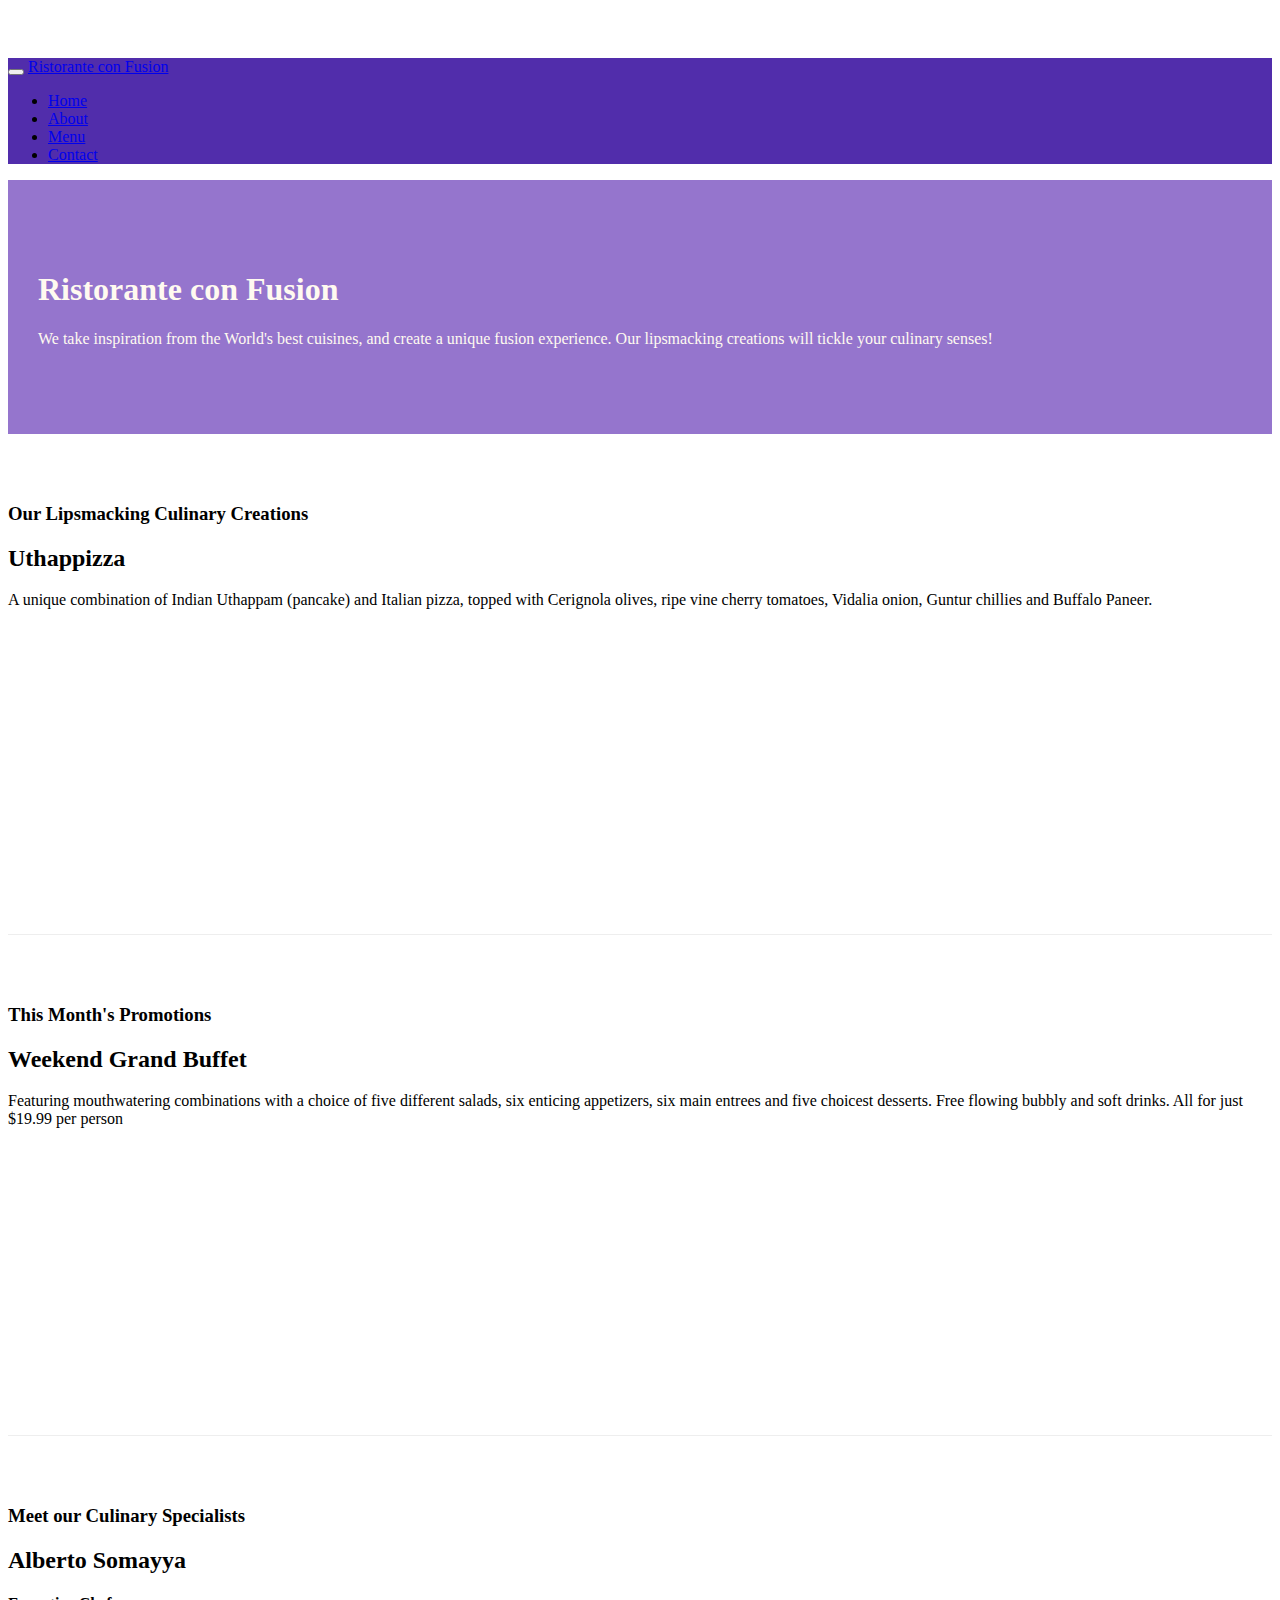
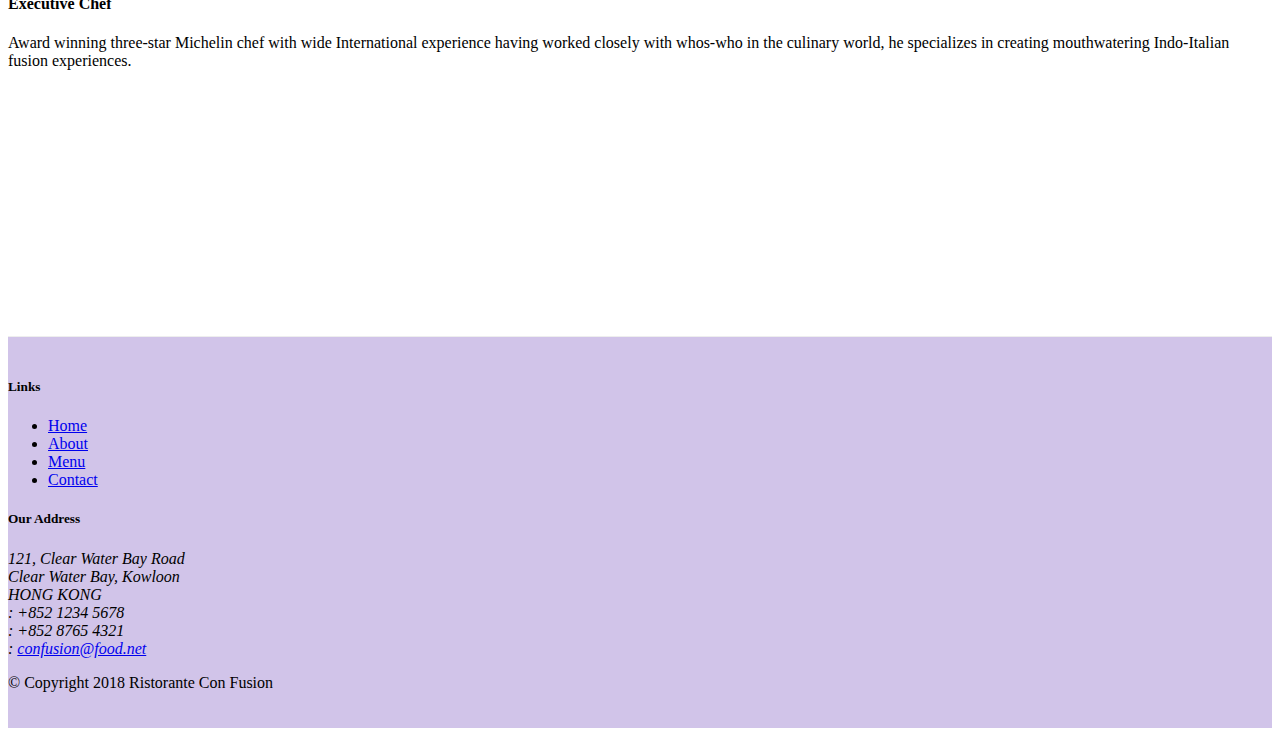
==== index.html @ 3b1d85f2 "Icon Fonts" ====
<!DOCTYPE html>
<html lang="en">

<head>
    <!-- Required meta tags always come first -->
    <meta charset="utf-8">
    <meta name="viewport" content="width=device-width, initial-scale=1, shrink-to-fit=no">
    <meta http-equiv="x-ua-compatible" content="ie=edge">

    <!-- Bootstrap CSS -->
    <link rel="stylesheet" href="node_modules/bootstrap/dist/css/bootstrap.min.css">
    <link rel="stylesheet" href="node_modules/font-awesome/css/font-awesome.min.css">
    <link rel="stylesheet" href="node_modules/bootstrap-social/bootstrap-social.css">
    <link rel="stylesheet" href="css/styles.css">
    <title>Ristorante Con Fusion</title>
</head>

<body>
    <nav class="navbar navbar-dark navbar-expand-sm fixed-top">
        <div class="container">

            <button class="navbar-toggler" type="button" data-toggle="collapse" data-target="#Navbar">
                <span class="navbar-toggler-icon"></span>
            </button>

             <a href="#" class="navbar-brand mr-auto">Ristorante con Fusion</a>
             <div id="Navbar" class="collapse navbar-collapse">
                <ul class="navbar-nav mr-auto">
                    <li class="nav-item active"><a href="#" class="nav-link"><span class="fa fa-home fa-lg"></span> Home</a></li>
                    <li class="nav-item"><a href="./aboutus.html" class="nav-link"><span class="fa fa-info fa-lg"></span> About</a></li>
                    <li class="nav-item"><a href="#" class="nav-link"><span class="fa fa-list fa-lg"></span> Menu</a></li>
                    <li class="nav-item"><a href="#" class="nav-link"><span class="fa fa-address-card fa-lg"></span> Contact</a></li>
                </ul>
             </div>   
             
        </div>
    </nav>
    <header class="jumbotron">
        <div class="container">
            <div class="row row-header">
                <div class="col-12 col-sm-6">
                    <h1>Ristorante con Fusion</h1>
                    <p>We take inspiration from the World's best cuisines, and create a unique fusion experience. Our lipsmacking creations will tickle your culinary senses!</p>
                </div>
                <div class="col-12 col-sm-6">
                </div>
            </div>
        </div>
    </header>

    <div class="container">
        <div class="row row-content align-items-center">
            <div class="col-12 col-sm-4 order-sm-last col-md-3">
                <h3>Our Lipsmacking Culinary Creations</h3>
            </div>
            <div class="col col-sm order-sm-first col-md">
                <h2>Uthappizza</h2>
                <p>A unique combination of Indian Uthappam (pancake) and Italian pizza, topped with Cerignola olives, ripe vine cherry tomatoes, Vidalia onion, Guntur chillies and Buffalo Paneer.</p>
            </div>
        </div>


        <div class="row row-content align-items-center">
            <div class="col-12 col-sm-4 col-md-3">
                <h3>This Month's Promotions</h3>
            </div>
            <div class="col col-sm col-md">
                <h2>Weekend Grand Buffet</h2>
                <p>Featuring mouthwatering combinations with a choice of five different salads, six enticing appetizers, six main entrees and five choicest desserts. Free flowing bubbly and soft drinks. All for just $19.99 per person </p>
            </div>
        </div>

        <div class="row row-content align-items-center">
            <div class="col-12 col-sm-4 order-sm-last col-md-3">
                <h3>Meet our Culinary Specialists</h3>
            </div>
            <div class="col col-sm order-sm-first col-md">
                <h2>Alberto Somayya</h2>
                <h4>Executive Chef</h4>
                <p>Award winning three-star Michelin chef with wide International experience having worked closely with whos-who in the culinary world, he specializes in creating mouthwatering Indo-Italian fusion experiences. </p>
            </div>
        </div>
    </div>

    <footer class="footer">
        <div class="container">
            <div class="row">             
                <div class="col-4 offset-1 col-sm-2">
                    <h5>Links</h5>
                    <ul class="list-unstyled">
                        <li><a href="#">Home</a></li>
                        <li><a href="./aboutus.html">About</a></li>
                        <li><a href="#">Menu</a></li>
                        <li><a href="#">Contact</a></li>
                    </ul>
                </div>
                <div class="col-7 col-sm-5">
                    <h5>Our Address</h5>
                    <address>
		              121, Clear Water Bay Road<br>
		              Clear Water Bay, Kowloon<br>
		              HONG KONG<br>
		              <i class="fa fa-phone fa-lg" aria-hidden="true"></i> : +852 1234 5678<br>
		              <i class="fa fa-fax fa-lg" aria-hidden="true"></i> : +852 8765 4321<br>
		              <i class="fa fa-envelope fa-lg" aria-hidden="true"></i> : <a href="mailto:confusion@food.net">confusion@food.net</a>
		           </address>
                </div>
                <div class="col-12 col-sm-4 align-self-center">
                    <div class="text-center">
                        <a class="btn btn-social-icon btn-google" href="http://google.com/+"><i class="fa fa-google fa-lg" aria-hidden="true"></i></a>
                        <a class="btn btn-social-icon btn-facebook" href="http://www.facebook.com/profile.php?id="><i class="fa fa-facebook fa-lg" aria-hidden="true"></i></a>
                        <a class="btn btn-social-icon btn-linkedin" href="http://www.linkedin.com/in/"><i class="fa fa-linkedin fa-lg" aria-hidden="true"></i></a>
                        <a class="btn btn-social-icon btn-twitter" href="http://twitter.com/"><i class="fa fa-twitter fa-lg" aria-hidden="true"></i></a>
                        <a class="btn btn-social-icon btn-google" href="http://youtube.com/"><i class="fa fa-youtube fa-lg" aria-hidden="true"></i></a>
                        <a class="btn btn-social-icon btn-envelope" href="mailto:"><i class="fa fa-envelope fa-lg" aria-hidden="true"></i></a>
                    </div>
                </div>
           </div>
           <div class="row justify-content-center">             
                <div class="col-auto">
                    <p>© Copyright 2018 Ristorante Con Fusion</p>
                </div>
           </div>
        </div>
    </footer>
 <!-- jQuery first, then Popper.js, then Bootstrap JS. -->
 <script src="node_modules/jquery/dist/jquery.slim.min.js"></script>
 <script src="node_modules/popper.js/dist/umd/popper.min.js"></script>
 <script src="node_modules/bootstrap/dist/js/bootstrap.min.js"></script>
</body>

</html>
---- css/styles.css ----
.row-header{
    margin: 0px auto;
    padding: opx auto;
}

.row-content{
    margin: 0px auto;
    padding: 50px 0px 50px 0px;
    border-bottom:1px ridge;
    min-height: 400px;
}

.footer{
    background-color: #D1C4E9;
    margin: 0px auto;
    padding: 20px 0px 20px 0px;
}

.jumbotron{
    padding: 70px 30px 70px 30px;
    margin: 0px auto;
    background: #9575CD;
    color: floralwhite;
}

.address{
    font-size: 80%;
    margin: 0px;
    color: #0f0f0f;
}

body{
    padding: 50px 0 0 0;
    z-index: 0;
}

.navbar-dark{
    background-color: #512DAB;
}
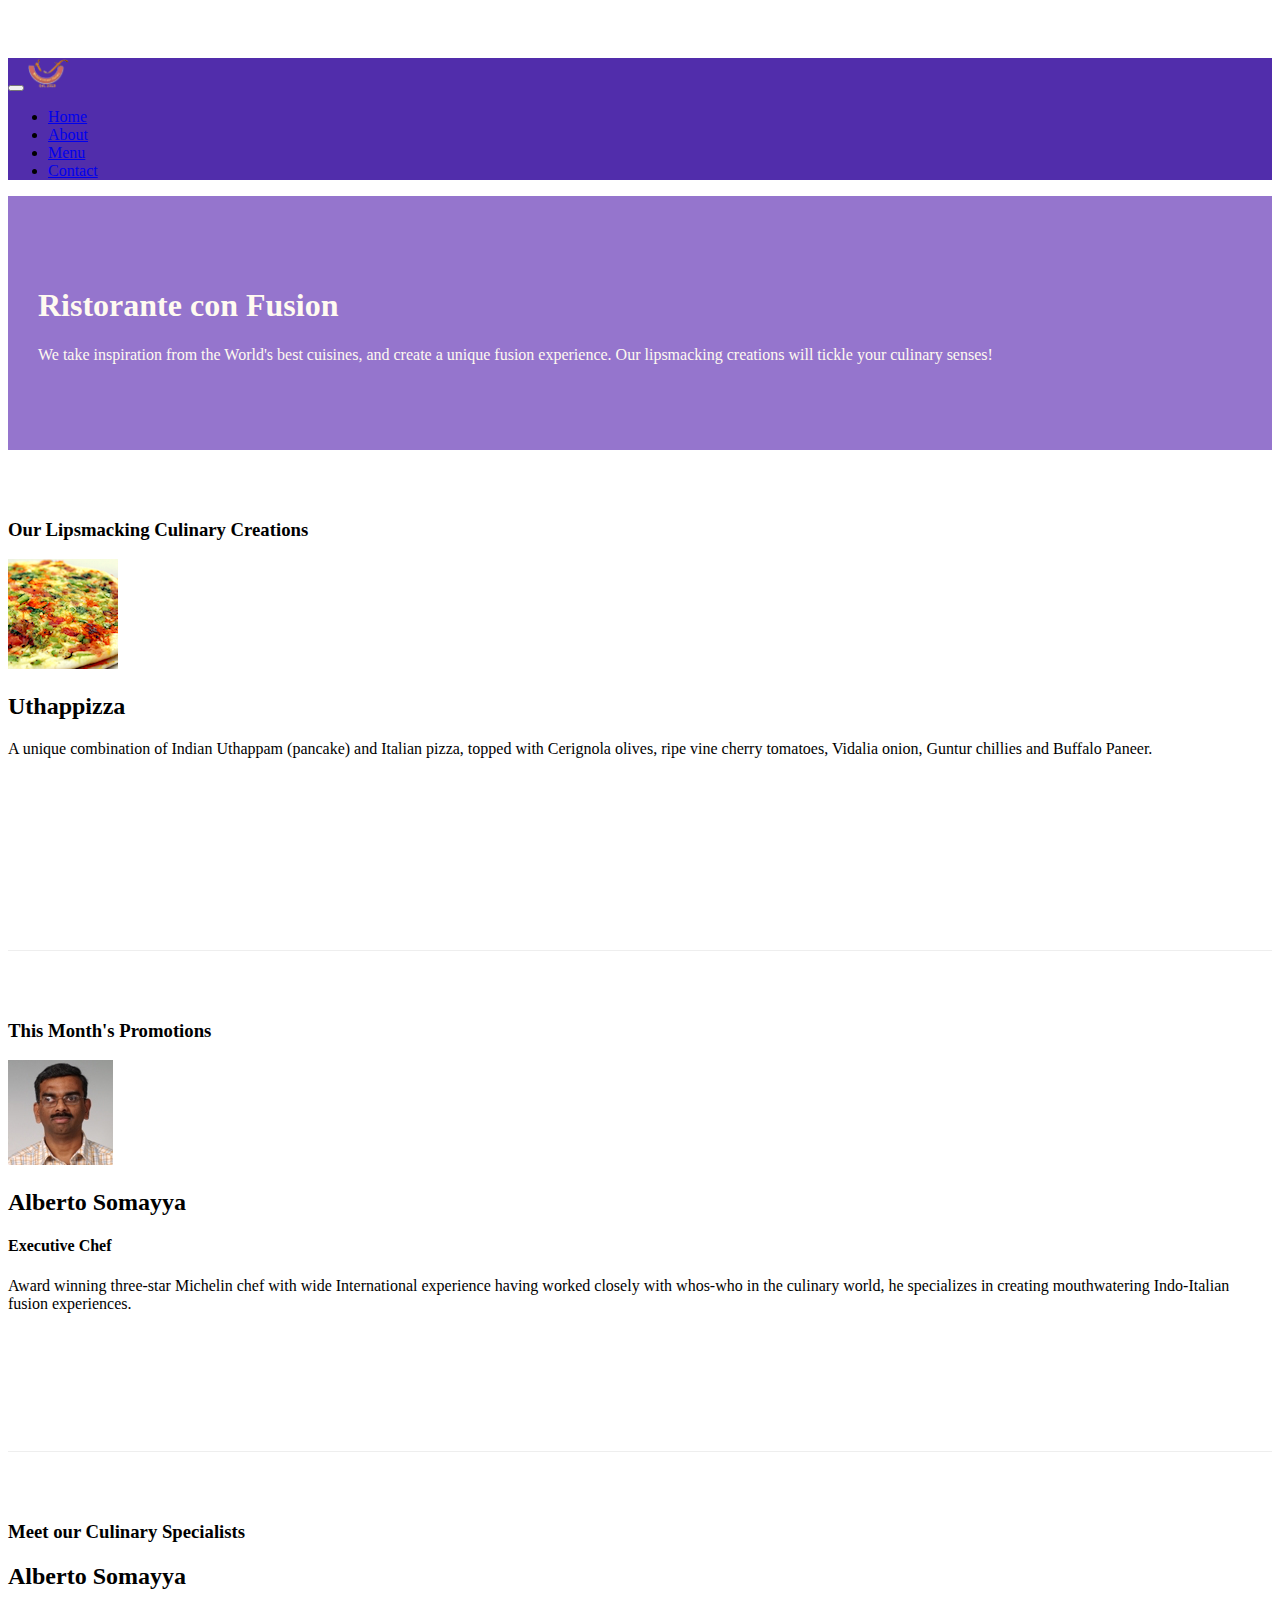
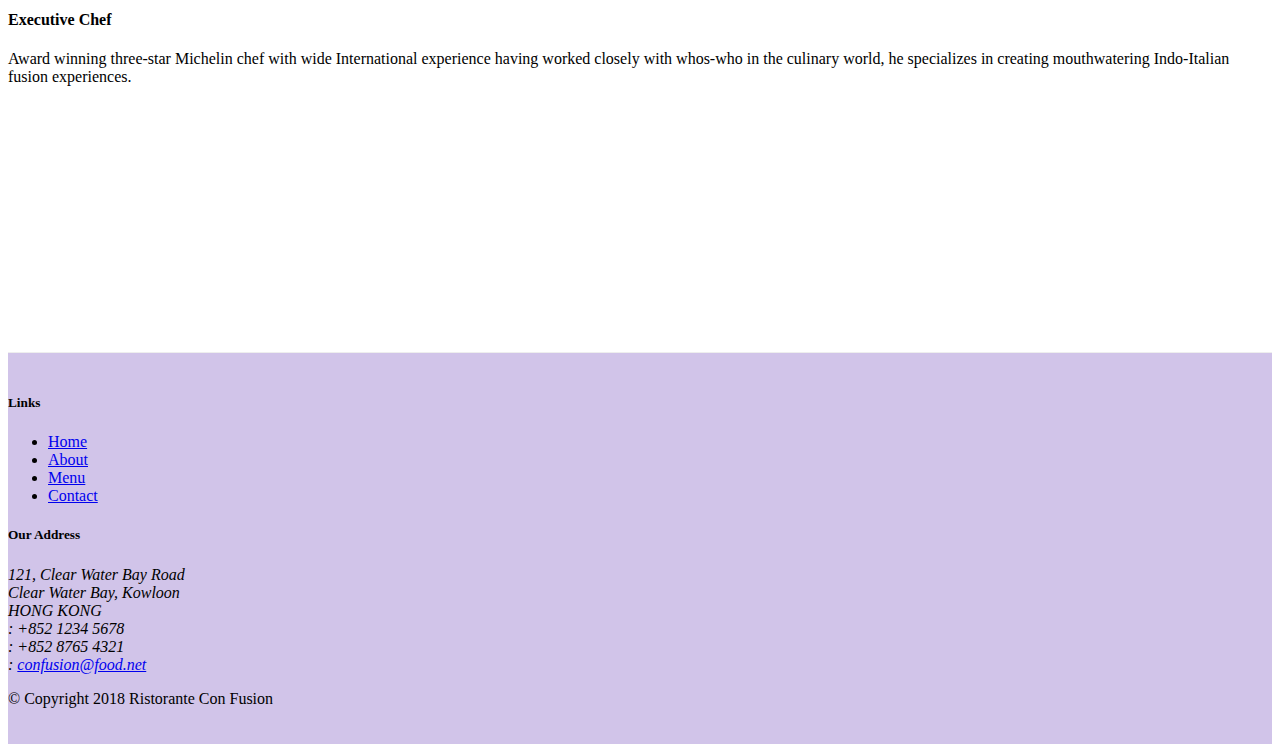
==== commit f0f0af2a: "Images and Media" ====
--- a/index.html
+++ b/index.html
@@ -23,13 +23,13 @@
                 <span class="navbar-toggler-icon"></span>
             </button>
 
-             <a href="#" class="navbar-brand mr-auto">Ristorante con Fusion</a>
+            <a class="navbar-brand mr-auto" href="#"><img src="img/logo.png" height="30" width="41"></a>
              <div id="Navbar" class="collapse navbar-collapse">
                 <ul class="navbar-nav mr-auto">
                     <li class="nav-item active"><a href="#" class="nav-link"><span class="fa fa-home fa-lg"></span> Home</a></li>
                     <li class="nav-item"><a href="./aboutus.html" class="nav-link"><span class="fa fa-info fa-lg"></span> About</a></li>
                     <li class="nav-item"><a href="#" class="nav-link"><span class="fa fa-list fa-lg"></span> Menu</a></li>
-                    <li class="nav-item"><a href="#" class="nav-link"><span class="fa fa-address-card fa-lg"></span> Contact</a></li>
+                    <li class="nav-item"><a href="./contactus.html" class="nav-link"><span class="fa fa-address-card fa-lg"></span> Contact</a></li>
                 </ul>
              </div>   
              
@@ -54,8 +54,17 @@
                 <h3>Our Lipsmacking Culinary Creations</h3>
             </div>
             <div class="col col-sm order-sm-first col-md">
-                <h2>Uthappizza</h2>
-                <p>A unique combination of Indian Uthappam (pancake) and Italian pizza, topped with Cerignola olives, ripe vine cherry tomatoes, Vidalia onion, Guntur chillies and Buffalo Paneer.</p>
+                <div class="media">
+                    <img class="d-flex mr-3 img-thumbnail align-self-center"
+                            src="img/uthappizza.png" alt="Uthappizza">
+                    <div class="media-body">
+                        <h2 class="mt-0">Uthappizza</h2>
+                        <p class="d-none d-sm-block">A unique combination of Indian Uthappam (pancake) and
+                            Italian pizza, topped with Cerignola olives, ripe vine
+                            cherry tomatoes, Vidalia onion, Guntur chillies and
+                            Buffalo Paneer.</p>
+                    </div>
+                </div>
             </div>
         </div>
 
@@ -65,8 +74,19 @@
                 <h3>This Month's Promotions</h3>
             </div>
             <div class="col col-sm col-md">
-                <h2>Weekend Grand Buffet</h2>
-                <p>Featuring mouthwatering combinations with a choice of five different salads, six enticing appetizers, six main entrees and five choicest desserts. Free flowing bubbly and soft drinks. All for just $19.99 per person </p>
+                <div class="media">
+                    <img class="d-flex mr-3 img-thumbnail align-self-center"
+                            src="img/alberto.png" alt="Alberto Somayya">
+                    <div class="media-body">
+                        <h2 class="mt-0">Alberto Somayya</h2>
+                        <h4>Executive Chef</h4>
+                        <p class="d-none d-sm-block">Award winning three-star Michelin chef with wide
+                            International experience having worked closely with
+                            whos-who in the culinary world, he specializes in
+                            creating mouthwatering Indo-Italian fusion experiences.
+                            </p>
+                    </div>
+                </div>
             </div>
         </div>
 
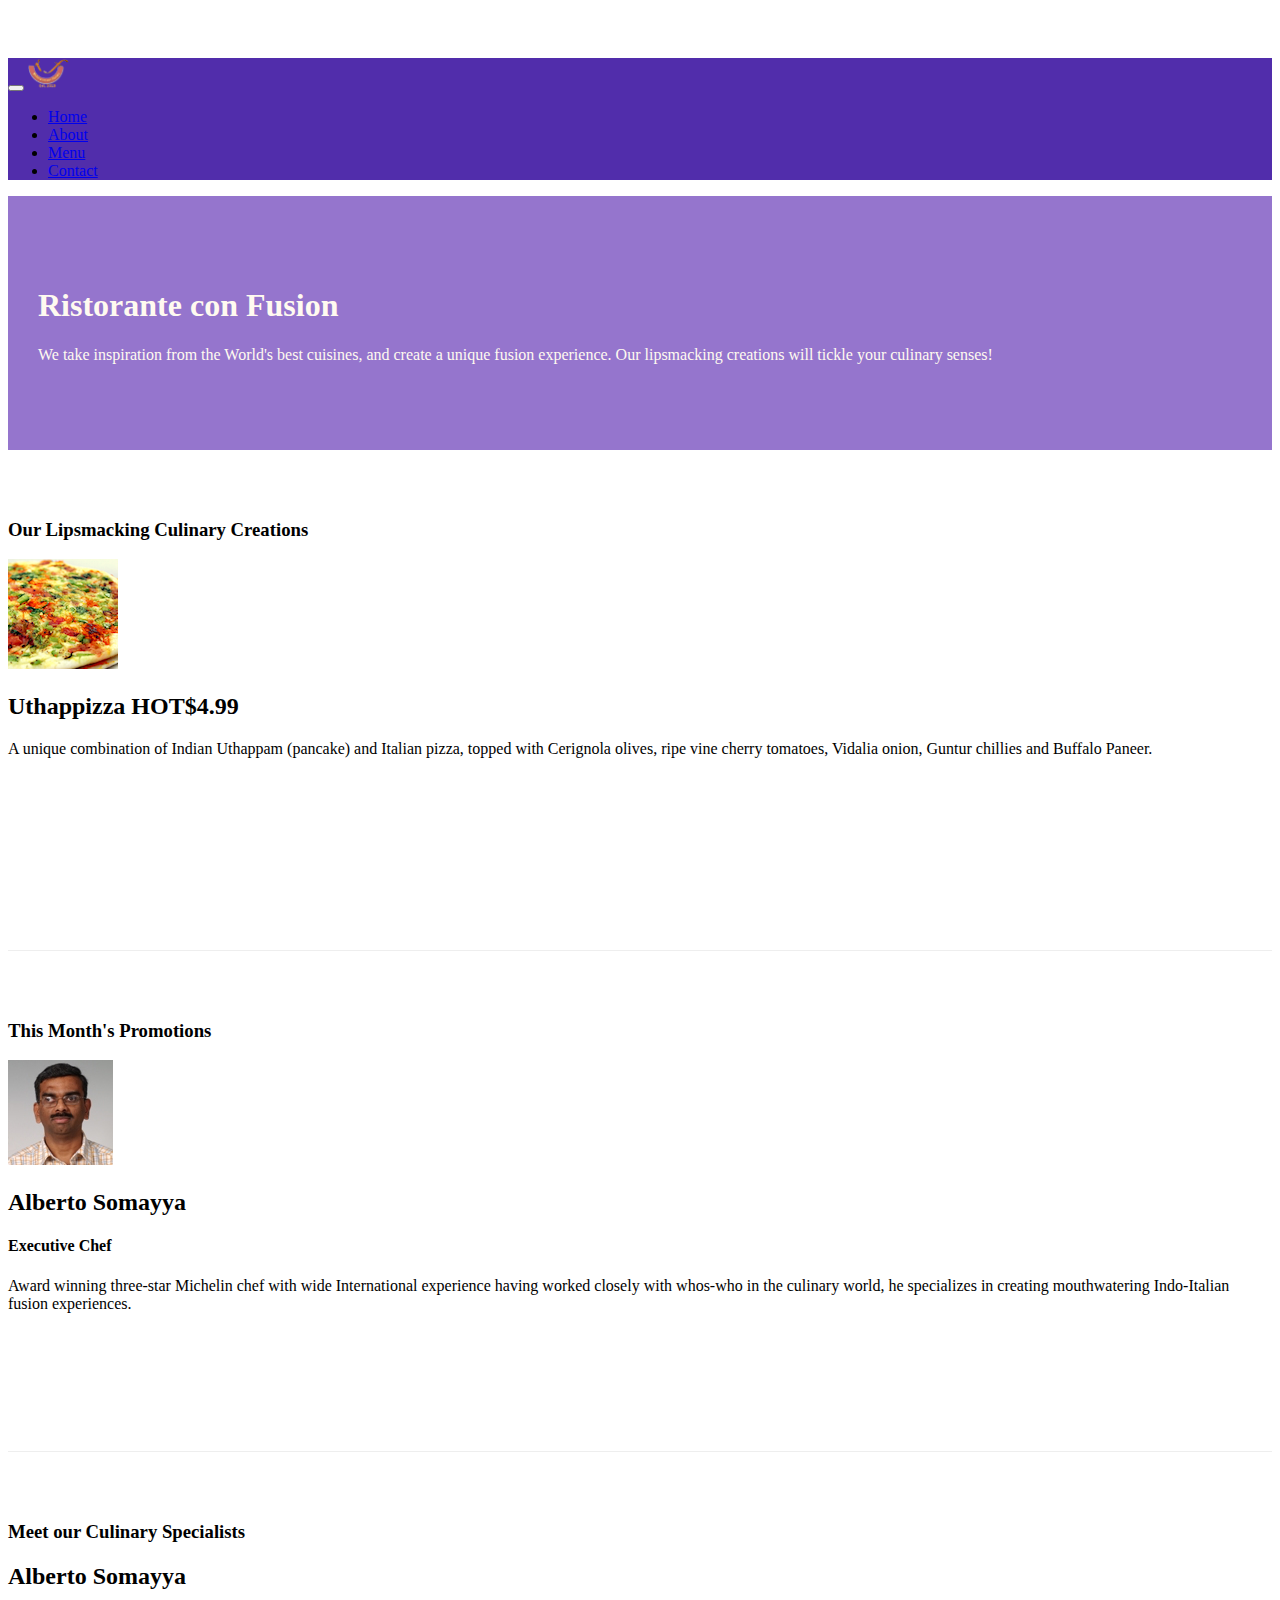
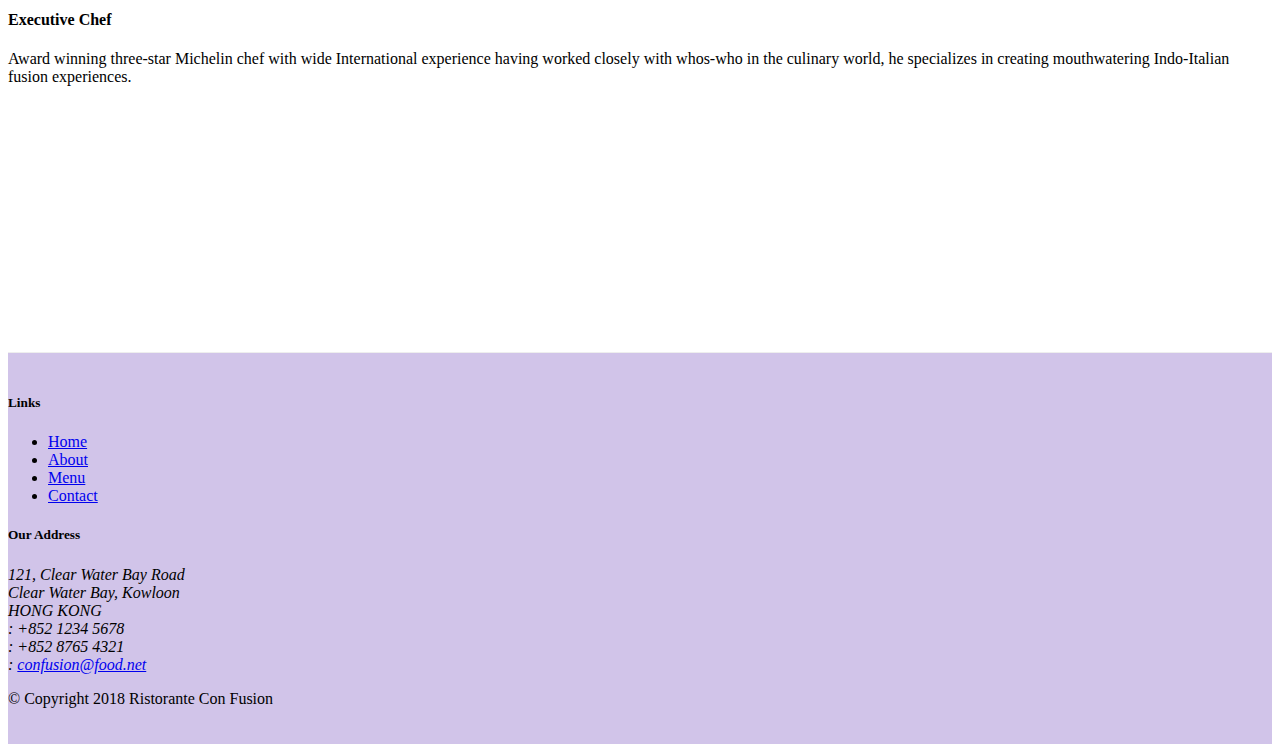
==== commit d2dcefc7: "Alerting Users" ====
--- a/index.html
+++ b/index.html
@@ -58,7 +58,7 @@
                     <img class="d-flex mr-3 img-thumbnail align-self-center"
                             src="img/uthappizza.png" alt="Uthappizza">
                     <div class="media-body">
-                        <h2 class="mt-0">Uthappizza</h2>
+                        <h2 class="mt-0">Uthappizza <span class="badge badge-danger">HOT</span><span class="badge badge-pill badge-secondary">$4.99</span></h2>
                         <p class="d-none d-sm-block">A unique combination of Indian Uthappam (pancake) and
                             Italian pizza, topped with Cerignola olives, ripe vine
                             cherry tomatoes, Vidalia onion, Guntur chillies and
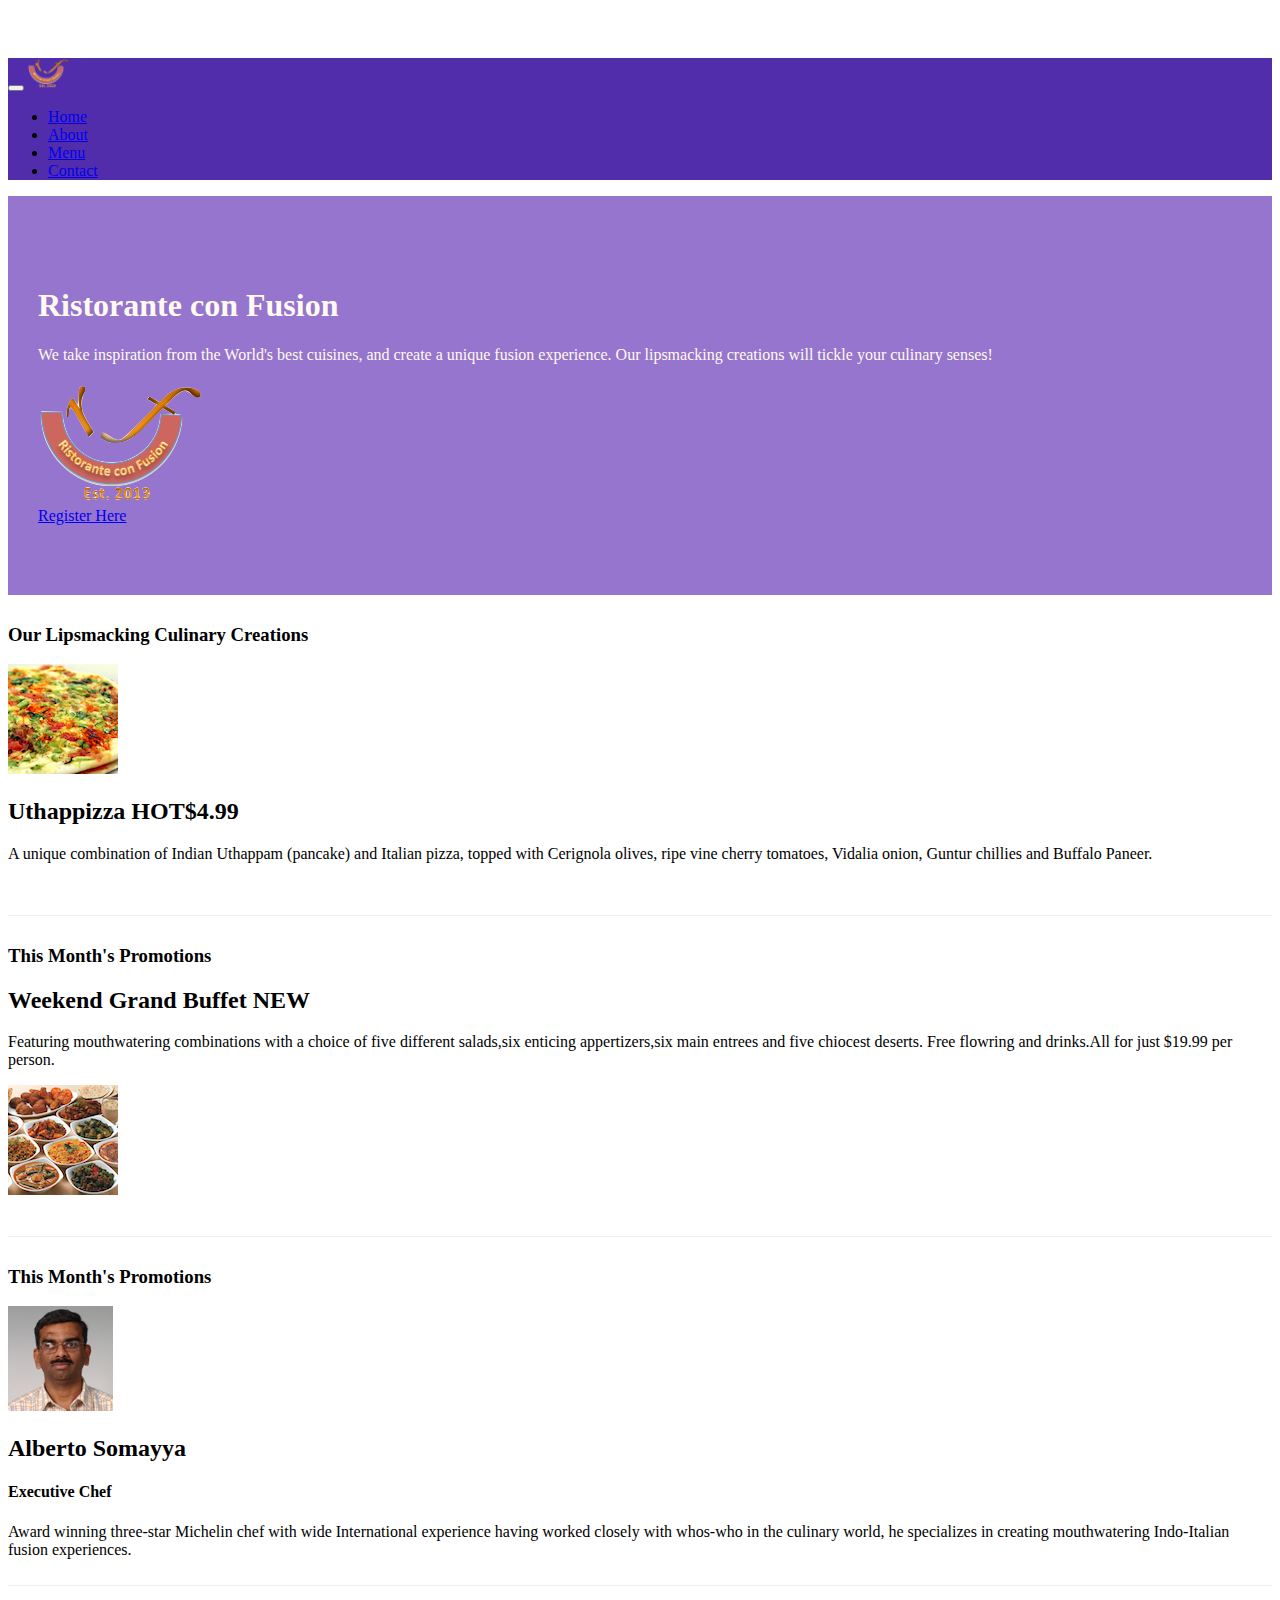
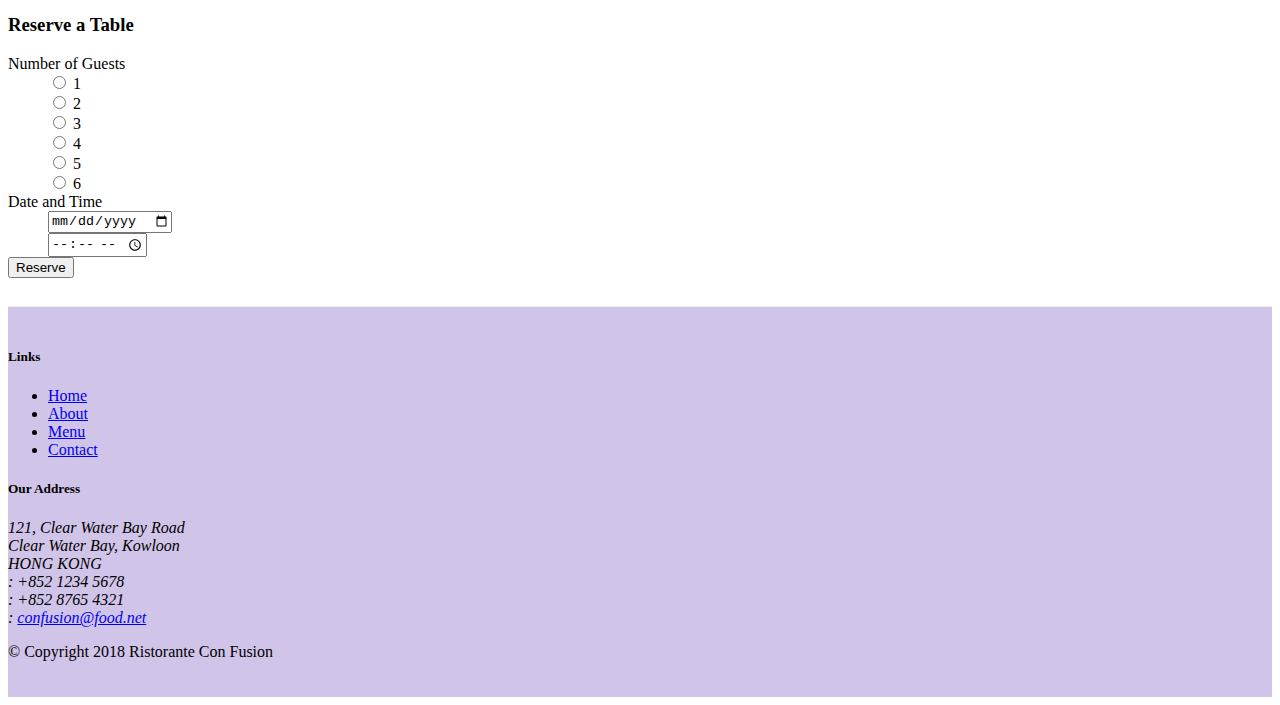
==== commit 903036e2: "Tabs" ====
--- a/index.html
+++ b/index.html
@@ -42,7 +42,11 @@
                     <h1>Ristorante con Fusion</h1>
                     <p>We take inspiration from the World's best cuisines, and create a unique fusion experience. Our lipsmacking creations will tickle your culinary senses!</p>
                 </div>
-                <div class="col-12 col-sm-6">
+                <div class="col-12 col-sm-3 align-self-center">
+                    <img src="img/logo.png" class="img-fluid">
+                </div>
+                <div class="col-12 col-sm-3 align-self-center">
+                    <a href="#form" class="btn btn-warning btn-lg btn-block" role="button">Register Here</a>
                 </div>
             </div>
         </div>
@@ -64,6 +68,22 @@
                             cherry tomatoes, Vidalia onion, Guntur chillies and
                             Buffalo Paneer.</p>
                     </div>
+                </div>
+            </div>
+        </div>
+
+        <div class="row row-content align-items-center">
+            <div class="col-12 col-sm-4 order-sm-first col-md-3">
+                <h3>This Month's Promotions</h3>
+            </div>
+            <div class="col col-sm order-sm-first col-md">
+                <div class="media">
+                    <div class="media-body">
+                        <h2 class="mt-0">Weekend Grand Buffet <span class="badge badge-danger">NEW</span></h2>
+                        <p class="d-none d-sm-block">Featuring mouthwatering combinations with a choice of five different salads,six enticing appertizers,six main entrees and five chiocest deserts. Free flowring and drinks.All for just $19.99 per person.</p>
+                    </div>
+                    <img class="d-flex mr-3 img-thumbnail align-self-center"
+                            src="img/buffet.png" alt="Uthappizza">
                 </div>
             </div>
         </div>
@@ -91,13 +111,62 @@
         </div>
 
         <div class="row row-content align-items-center">
-            <div class="col-12 col-sm-4 order-sm-last col-md-3">
-                <h3>Meet our Culinary Specialists</h3>
-            </div>
-            <div class="col col-sm order-sm-first col-md">
-                <h2>Alberto Somayya</h2>
-                <h4>Executive Chef</h4>
-                <p>Award winning three-star Michelin chef with wide International experience having worked closely with whos-who in the culinary world, he specializes in creating mouthwatering Indo-Italian fusion experiences. </p>
+            <div class="col-12 col-sm-8 m-auto">
+                <div class="card">
+                    <h3 class="card-header bg-warning text-white">Reserve a Table</h3>
+                    <div class="card-body">
+                        <dl class="row">
+                            <dt class="col-12 col-sm-2 mb-2">Number of Guests</dt>
+                            <dd class="col-12 col-sm-10">
+                                <form action=""  id="form">
+                                    <div class="form-check form-check-inline">
+                                        <input class="form-check-input" type="radio" name="inlineRadioOptions" id="inlineRadio1" value="option1">
+                                        <label class="form-check-label" for="inlineRadio1">1</label>
+                                      </div>
+                                      <div class="form-check form-check-inline">
+                                        <input class="form-check-input" type="radio" name="inlineRadioOptions" id="inlineRadio2" value="option2">
+                                        <label class="form-check-label" for="inlineRadio2">2</label>
+                                      </div>
+                                      <div class="form-check form-check-inline">
+                                        <input class="form-check-input" type="radio" name="inlineRadioOptions" id="inlineRadio1" value="option1">
+                                        <label class="form-check-label" for="inlineRadio1">3</label>
+                                      </div>
+                                      <div class="form-check form-check-inline">
+                                        <input class="form-check-input" type="radio" name="inlineRadioOptions" id="inlineRadio2" value="option2">
+                                        <label class="form-check-label" for="inlineRadio2">4</label>
+                                      </div>
+                                      <div class="form-check form-check-inline">
+                                        <input class="form-check-input" type="radio" name="inlineRadioOptions" id="inlineRadio1" value="option1">
+                                        <label class="form-check-label" for="inlineRadio1">5</label>
+                                      </div>
+                                      <div class="form-check form-check-inline">
+                                        <input class="form-check-input" type="radio" name="inlineRadioOptions" id="inlineRadio2" value="option2">
+                                        <label class="form-check-label" for="inlineRadio2">6</label>
+                                      </div>
+                                </form>
+                                
+                            </dd>
+                            <dt class="col-12 col-sm-2 mt-3">Date and Time</dt>
+                            <dd class="col-12 col-sm-10 mt-3">
+                                <form action="">
+                                    <div class="form-group row">
+                                        <div class="col-12 col-sm-5">
+                                            <input type="date" class="form-control" id="date" name="date" placeholder="Date">
+                                        </div>
+                                        <div class="col-12 col-sm-5">
+                                            <input type="time" class="form-control" id="time" name="time" placeholder="Time">
+                                        </div>
+                                    </div>
+                                </form>
+                            </dd>
+                            <form action="" class="col-sm-10 offset-sm-2">
+                                    <div>
+                                        <button type="submit" class="btn btn-primary">Reserve</button>
+                                    </div>
+                            </form>
+                        </dl>
+                    </div>
+                </div>
             </div>
         </div>
     </div>
--- a/css/styles.css
+++ b/css/styles.css
@@ -5,9 +5,9 @@
 
 .row-content{
     margin: 0px auto;
-    padding: 50px 0px 50px 0px;
+    padding: 10px 0px 10px 0px;
     border-bottom:1px ridge;
-    min-height: 400px;
+    min-height: 300px;
 }
 
 .footer{
@@ -36,4 +36,11 @@
 
 .navbar-dark{
     background-color: #512DAB;
+}
+
+.tab-content {
+    border-left: 1px solid #ddd;
+    border-right: 1px solid #ddd;
+    border-bottom: 1px solid #ddd;
+    padding: 10px;
 }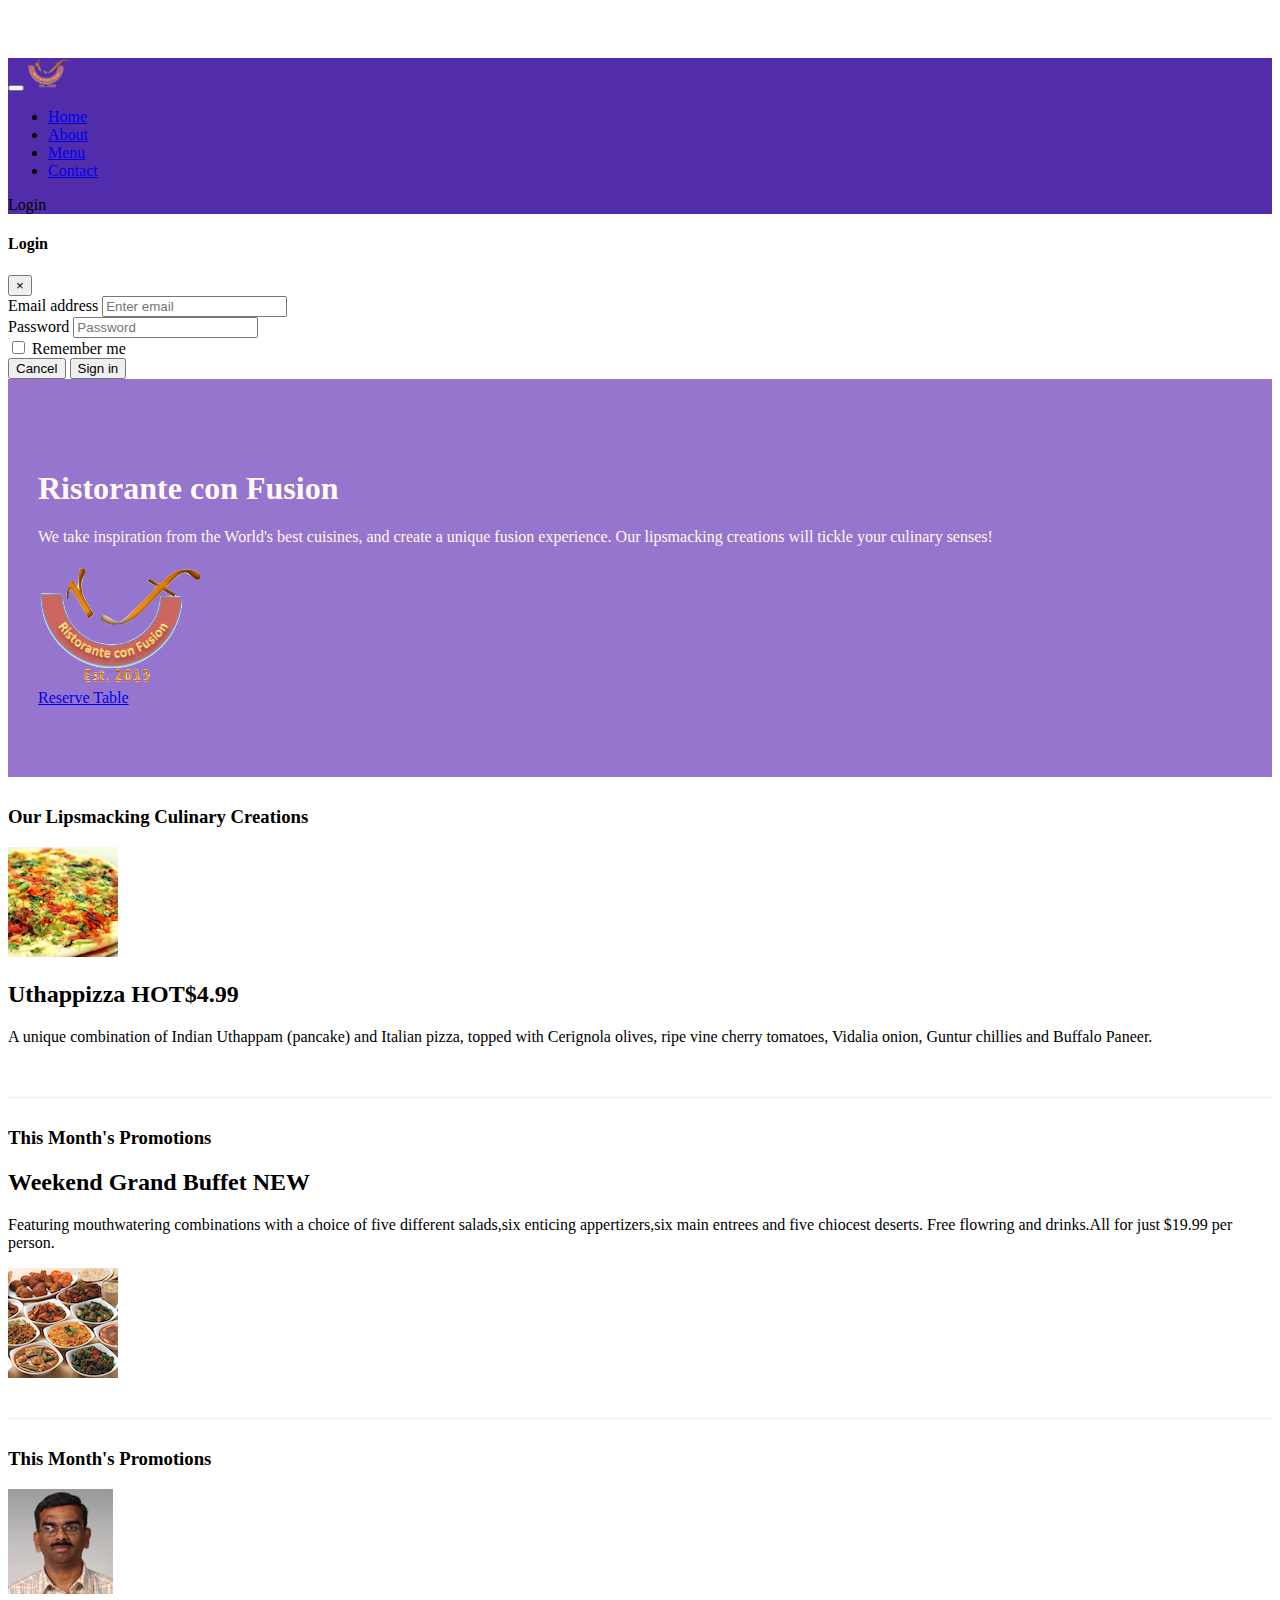
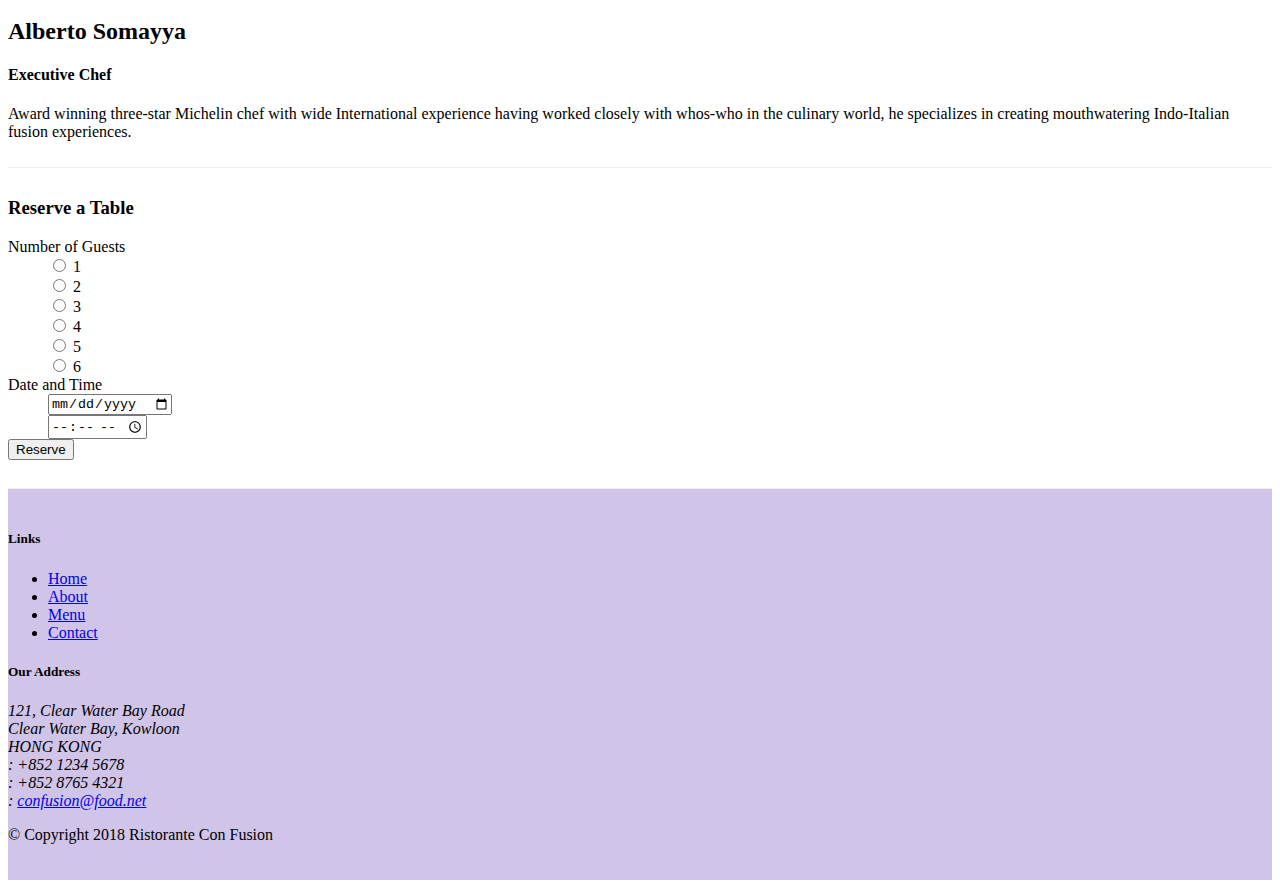
==== commit e277d815: "Tooltips and Modals" ====
--- a/index.html
+++ b/index.html
@@ -31,10 +31,52 @@
                     <li class="nav-item"><a href="#" class="nav-link"><span class="fa fa-list fa-lg"></span> Menu</a></li>
                     <li class="nav-item"><a href="./contactus.html" class="nav-link"><span class="fa fa-address-card fa-lg"></span> Contact</a></li>
                 </ul>
+                <span class="navbar-text">
+                    <a data-toggle="modal" data-target="#loginModal">
+                    <span class="fa fa-sign-in"></span> Login</a>
+                </span>
              </div>   
              
         </div>
     </nav>
+
+    <div id="loginModal" class="modal fade" role="dialog">
+        <div class="modal-dialog modal-lg" role="content">
+            <!-- Modal content-->
+            <div class="modal-content">
+                <div class="modal-header">
+                    <h4 class="modal-title">Login </h4>
+                    <button type="button" class="close" data-dismiss="modal">&times;</button>
+                </div>
+                <div class="modal-body">
+                    <form>
+                        <div class="form-row">
+                            <div class="form-group col-sm-4">
+                                    <label class="sr-only" for="exampleInputEmail3">Email address</label>
+                                    <input type="email" class="form-control form-control-sm mr-1" id="exampleInputEmail3" placeholder="Enter email">
+                            </div>
+                            <div class="form-group col-sm-4">
+                                <label class="sr-only" for="exampleInputPassword3">Password</label>
+                                <input type="password" class="form-control form-control-sm mr-1" id="exampleInputPassword3" placeholder="Password">
+                            </div>
+                            <div class="col-sm-auto">
+                                <div class="form-check">
+                                    <input class="form-check-input" type="checkbox">
+                                    <label class="form-check-label"> Remember me
+                                    </label>
+                                </div>
+                            </div>
+                        </div>
+                        <div class="form-row">
+                            <button type="button" class="btn btn-secondary btn-sm ml-auto" data-dismiss="modal">Cancel</button>
+                            <button type="submit" class="btn btn-primary btn-sm ml-1">Sign in</button>        
+                        </div>
+                    </form>
+                </div>
+            </div>
+        </div>
+    </div>
+
     <header class="jumbotron">
         <div class="container">
             <div class="row row-header">
@@ -46,8 +88,9 @@
                     <img src="img/logo.png" class="img-fluid">
                 </div>
                 <div class="col-12 col-sm-3 align-self-center">
-                    <a href="#form" class="btn btn-warning btn-lg btn-block" role="button">Register Here</a>
-                </div>
+                    <a role="button" class="btn btn-block nav-link btn-warning"
+                        data-toggle="tooltip" data-html="true"  title="Or Call us at  <br> <strong>+852 12345678</strong>"
+                        data-placement="bottom" href="#form">Reserve Table</a> </div>
             </div>
         </div>
     </header>
@@ -216,6 +259,11 @@
  <script src="node_modules/jquery/dist/jquery.slim.min.js"></script>
  <script src="node_modules/popper.js/dist/umd/popper.min.js"></script>
  <script src="node_modules/bootstrap/dist/js/bootstrap.min.js"></script>
+ <script>
+    $(document).ready(function(){
+        $('[data-toggle="tooltip"]').tooltip();
+    });
+</script>
 </body>
 
 </html>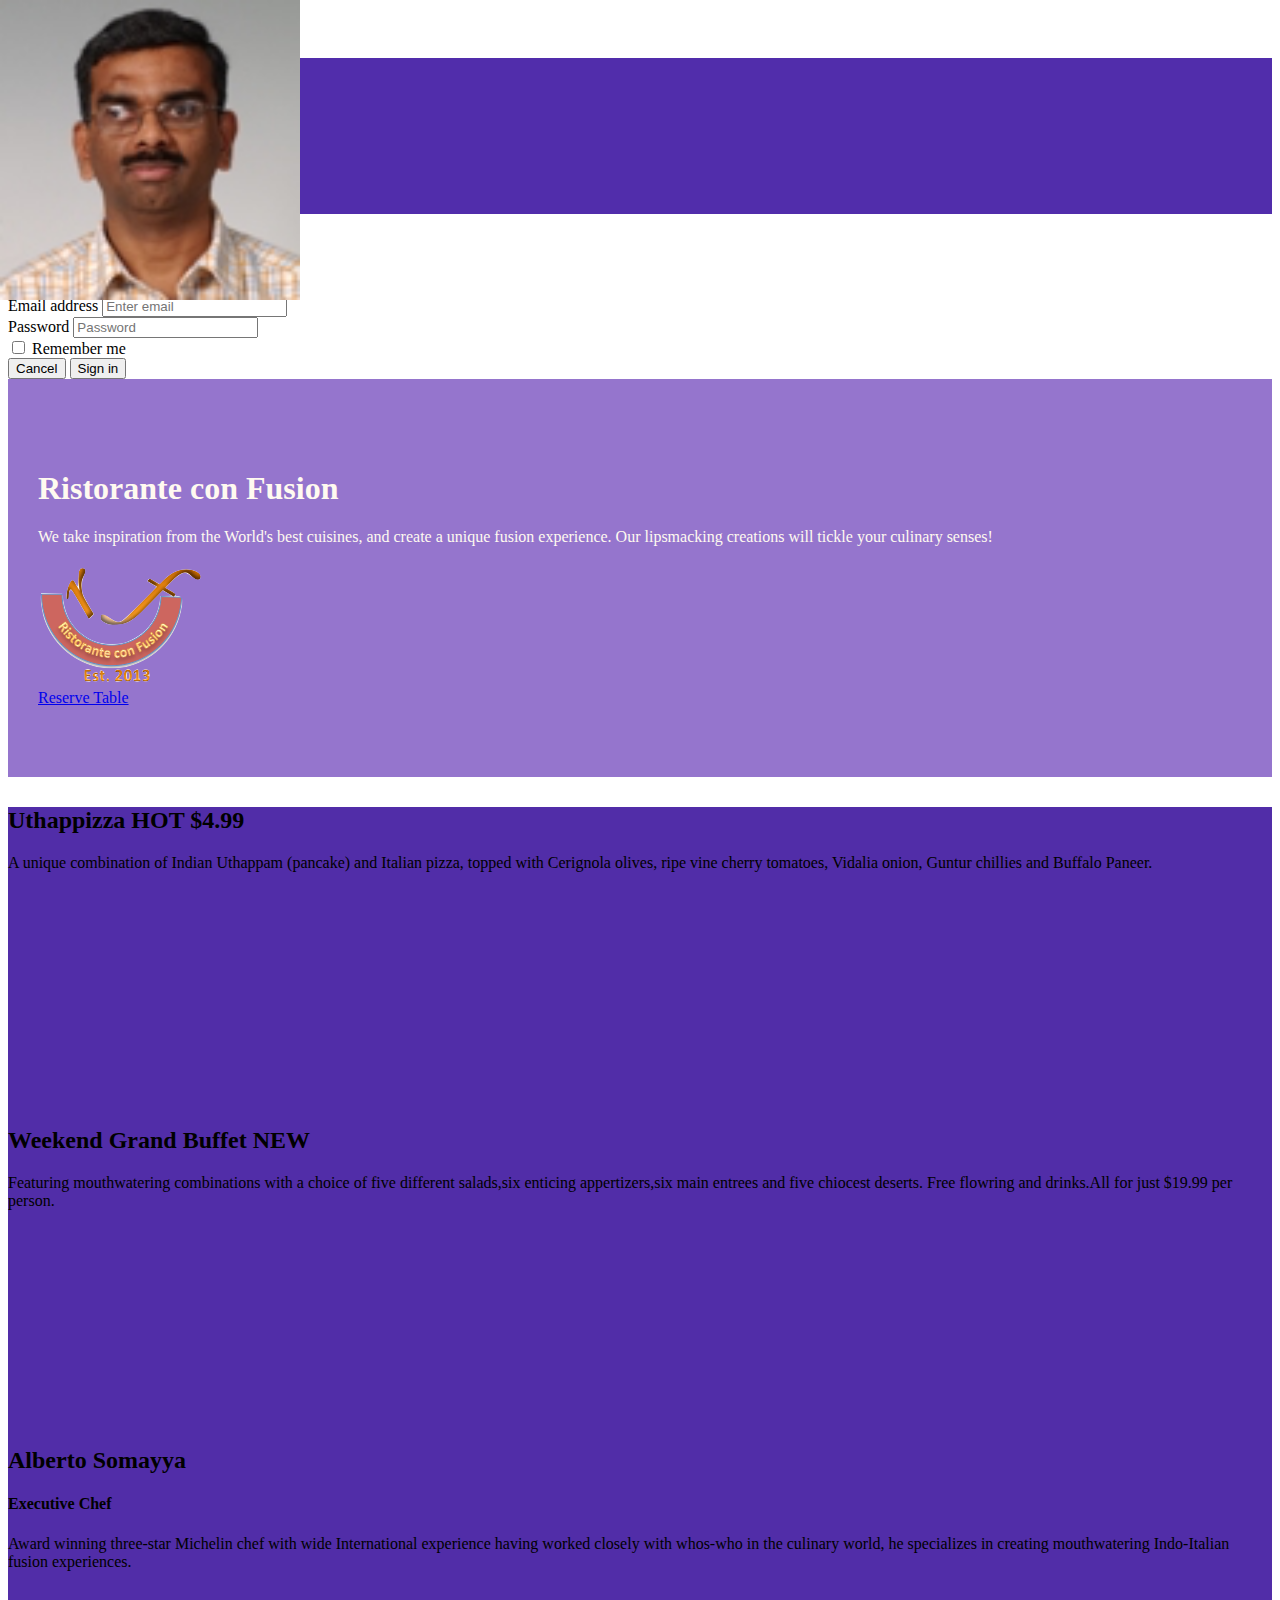
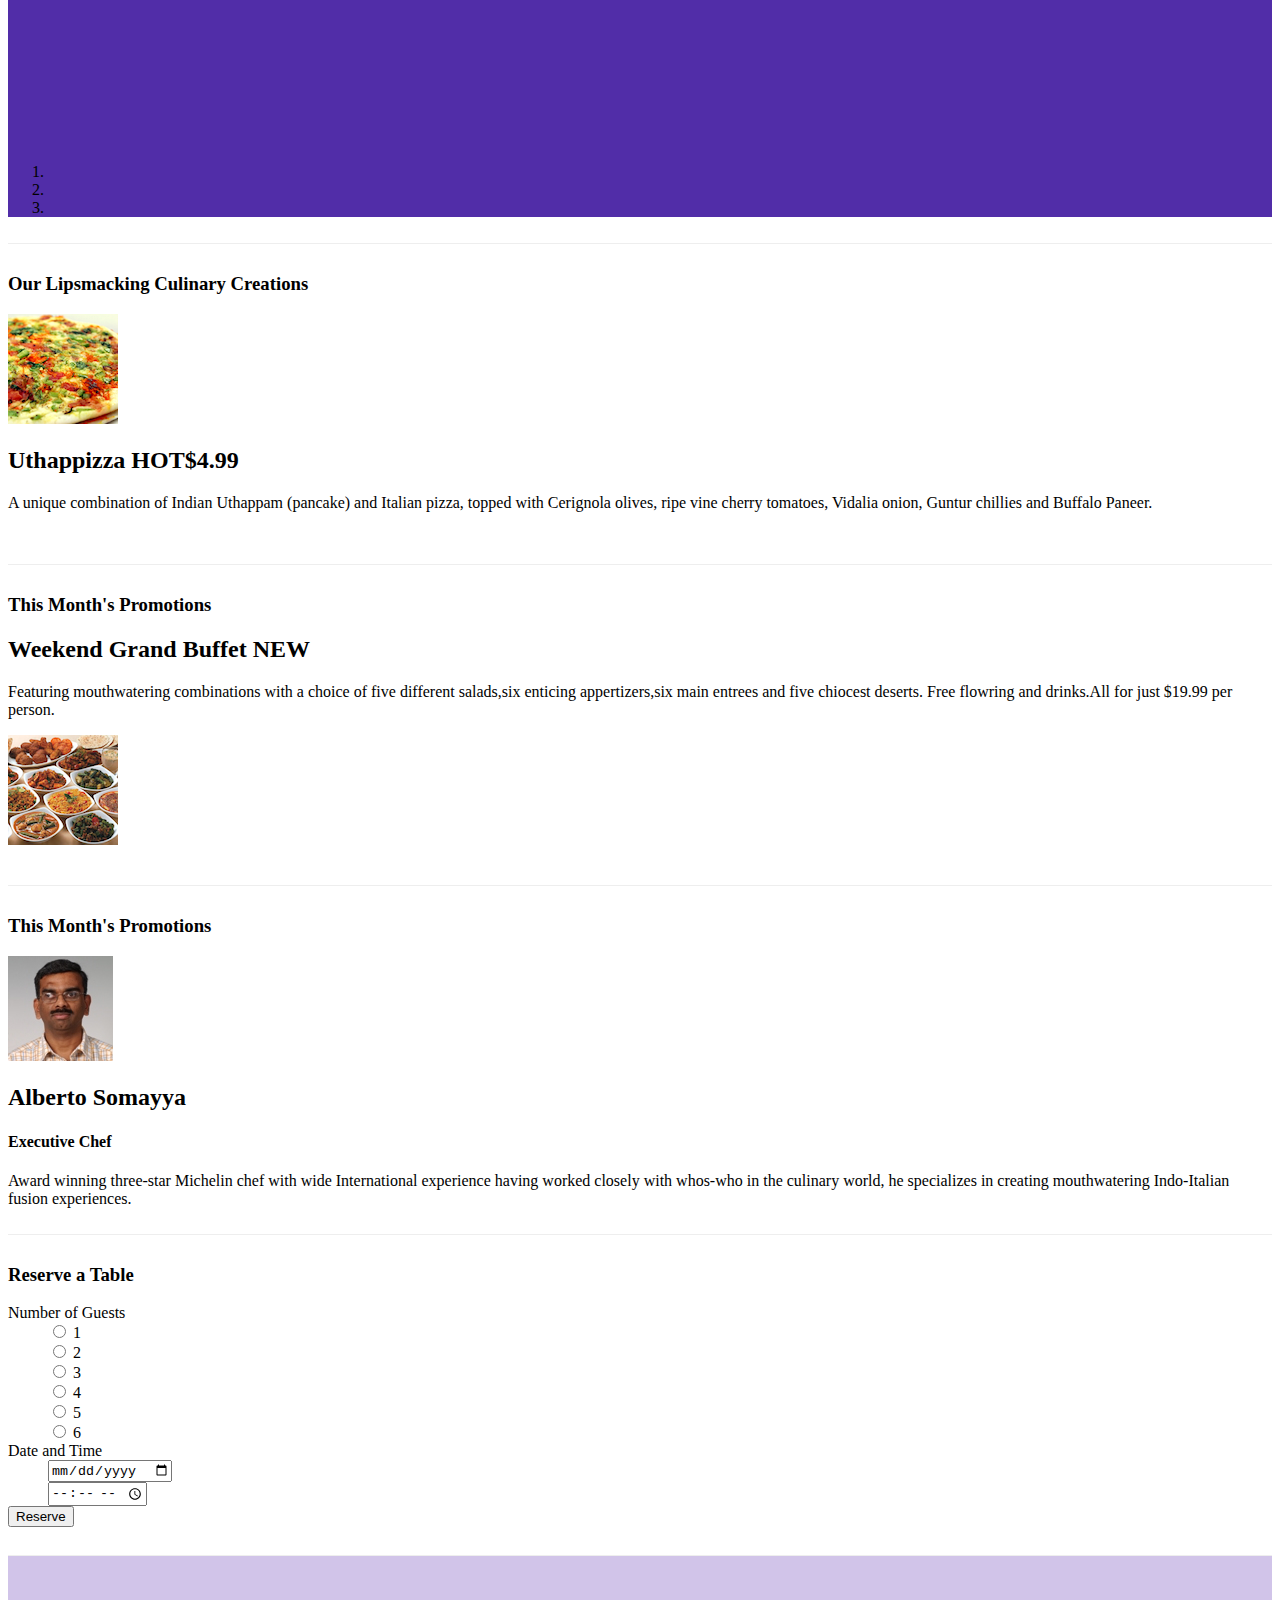
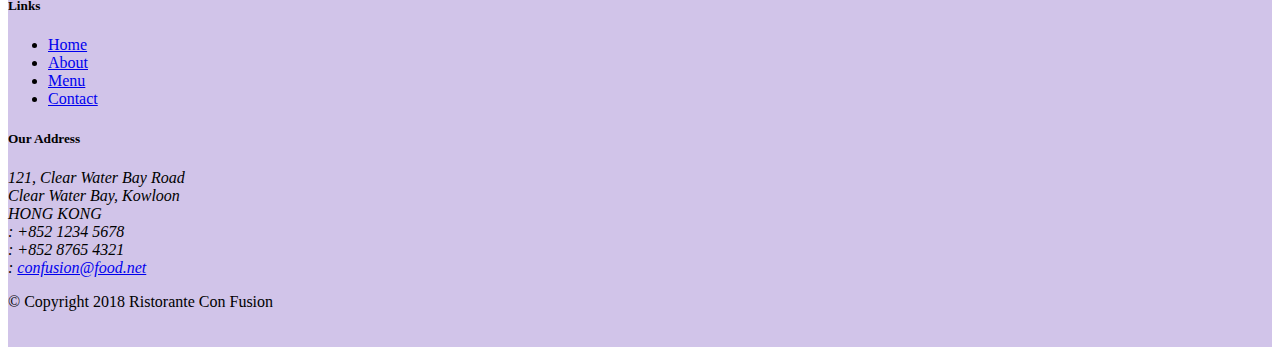
==== commit 81136afb: "Carousel" ====
--- a/index.html
+++ b/index.html
@@ -95,7 +95,70 @@
         </div>
     </header>
 
+
+    
+
     <div class="container">
+
+        <div class="row row-content">
+            <div class="col">
+                <div id="mycarousel" class="carousel slide" data-ride="carousel">
+                    <div class="carousel-inner" role="listbox">
+                        <div class="carousel-item active">
+                            <img class="d-block img-fluid"
+                                src="img/uthappizza.png" alt="Uthappizza">
+                            <div class="carousel-caption d-none d-md-block">
+                                <h2>Uthappizza <span class="badge badge-danger">HOT</span> <span class="badge badge-pill badge-default">$4.99</span></h2>
+                                <p class="d-none d-sm-block">A unique combination of Indian Uthappam (pancake) and
+                                    Italian pizza, topped with Cerignola olives, ripe vine
+                                    cherry tomatoes, Vidalia onion, Guntur chillies and
+                                    Buffalo Paneer.</p> </div>
+                        </div>
+
+
+
+                        <div class="carousel-item">
+                            <img class="d-block img-fluid"
+                                src="img/buffet.png" alt="Uthappizza">
+                            <div class="carousel-caption d-none d-md-block">
+                                <h2>Weekend Grand Buffet <span class="badge badge-danger">NEW</span></h2>
+                                <p class="d-none d-sm-block">Featuring mouthwatering combinations with a choice of five different salads,six enticing appertizers,six main entrees and five chiocest deserts. Free flowring and drinks.All for just $19.99 per person.</p>
+                            </div>
+                        </div>
+
+
+
+                        <div class="carousel-item">
+                            <img class="d-block img-fluid"
+                                src="img/alberto.png" alt="Uthappizza">
+                            <div class="carousel-caption d-none d-md-block">
+                                <h2>Alberto Somayya</h2>
+                        <h4>Executive Chef</h4>
+                        <p class="d-none d-sm-block">Award winning three-star Michelin chef with wide
+                            International experience having worked closely with
+                            whos-who in the culinary world, he specializes in
+                            creating mouthwatering Indo-Italian fusion experiences.
+                            </p> </div>
+                        </div>
+
+
+                    </div>
+                    <ol class="carousel-indicators">
+                        <li data-target="#mycarousel" data-slide-to="0" class="active"></li>
+                        <li data-target="#mycarousel" data-slide-to="1"></li>
+                        <li data-target="#mycarousel" data-slide-to="2"></li>
+                    </ol>
+                    <a class="carousel-control-prev" href="#mycarousel" role="button" data-slide="prev">
+                        <span class="carousel-control-prev-icon"></span>
+                    </a>
+                    <a class="carousel-control-next" href="#mycarousel" role="button" data-slide="next">
+                        <span class="carousel-control-next-icon"></span>
+                    </a>
+                </div>
+             </div>
+        </div>
+
+
         <div class="row row-content align-items-center">
             <div class="col-12 col-sm-4 order-sm-last col-md-3">
                 <h3>Our Lipsmacking Culinary Creations</h3>
--- a/css/styles.css
+++ b/css/styles.css
@@ -43,4 +43,19 @@
     border-right: 1px solid #ddd;
     border-bottom: 1px solid #ddd;
     padding: 10px;
+}
+
+.carousel {
+    background:#512DA8;
+}
+
+.carousel-item {
+  height: 300px;
+}
+
+.carousel-item img {
+    position: absolute;
+    top: 0;
+    left: 0;
+    min-height: 300px;
 }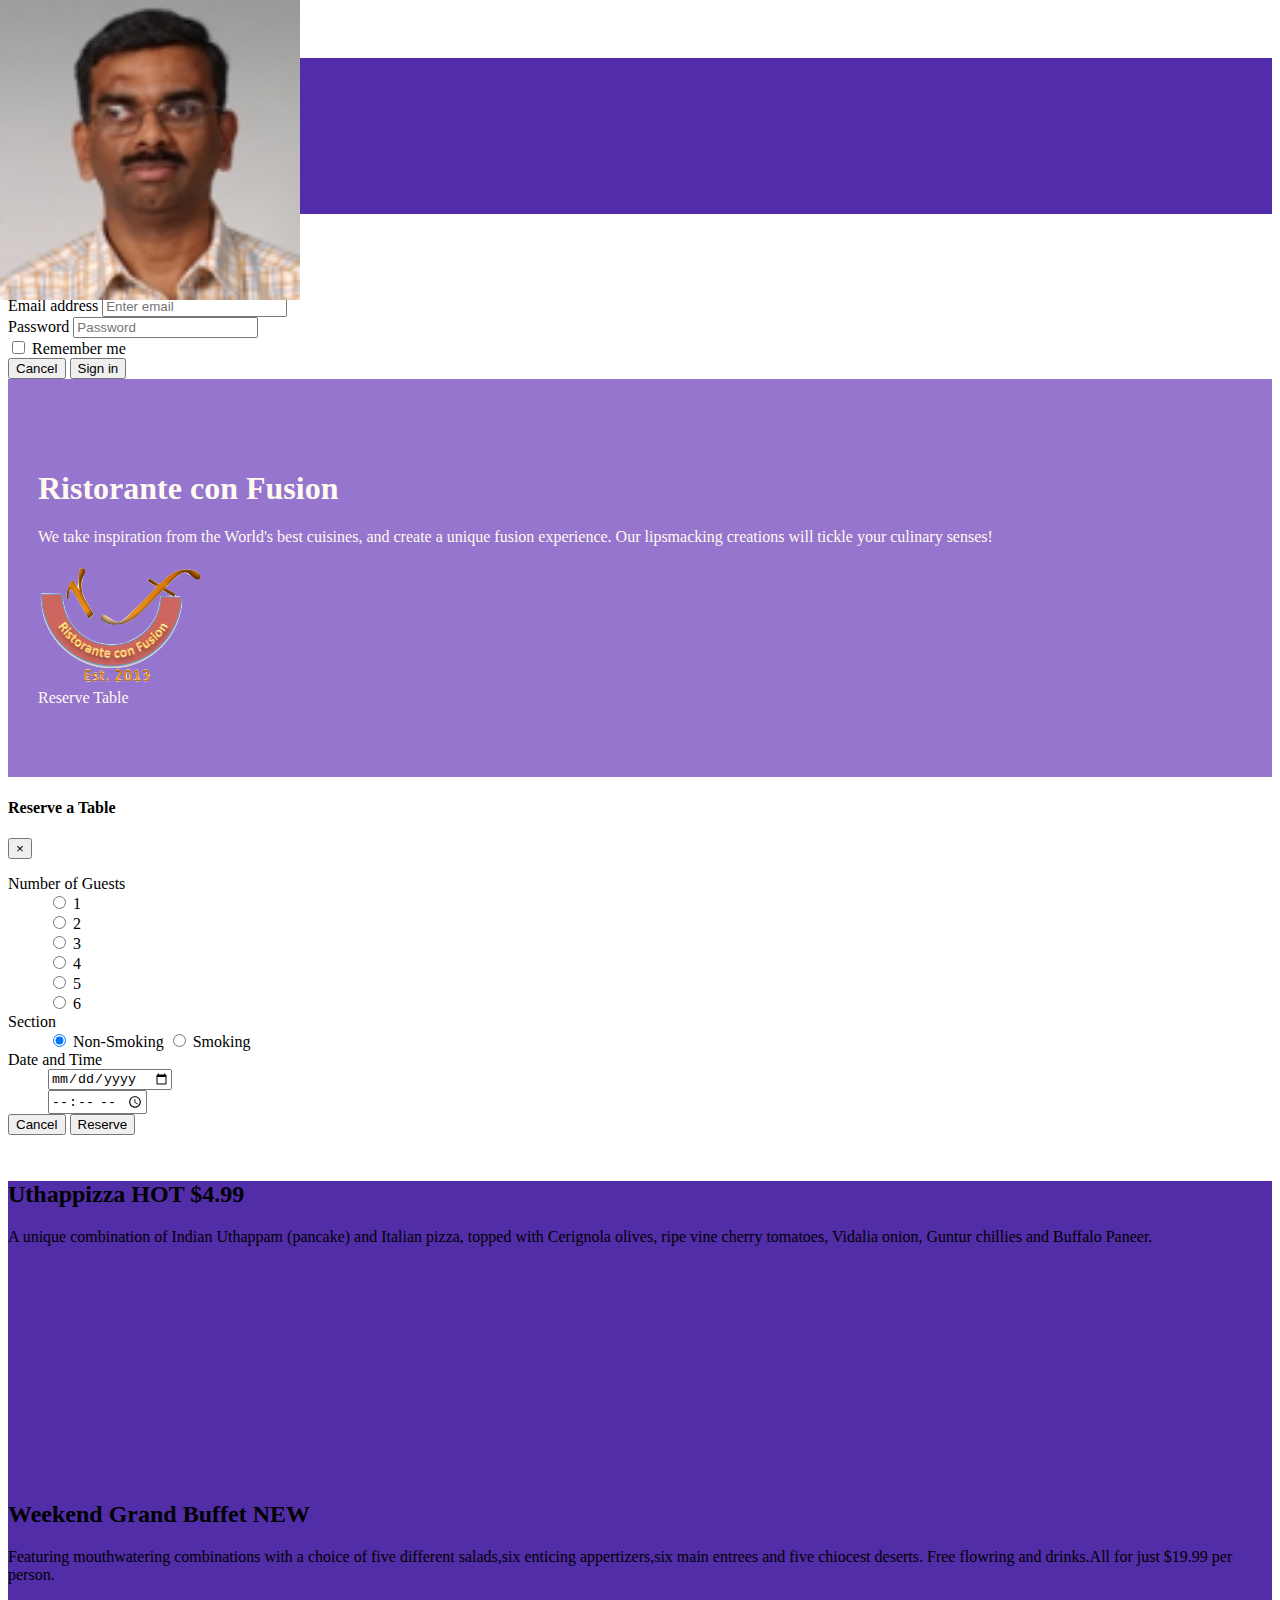
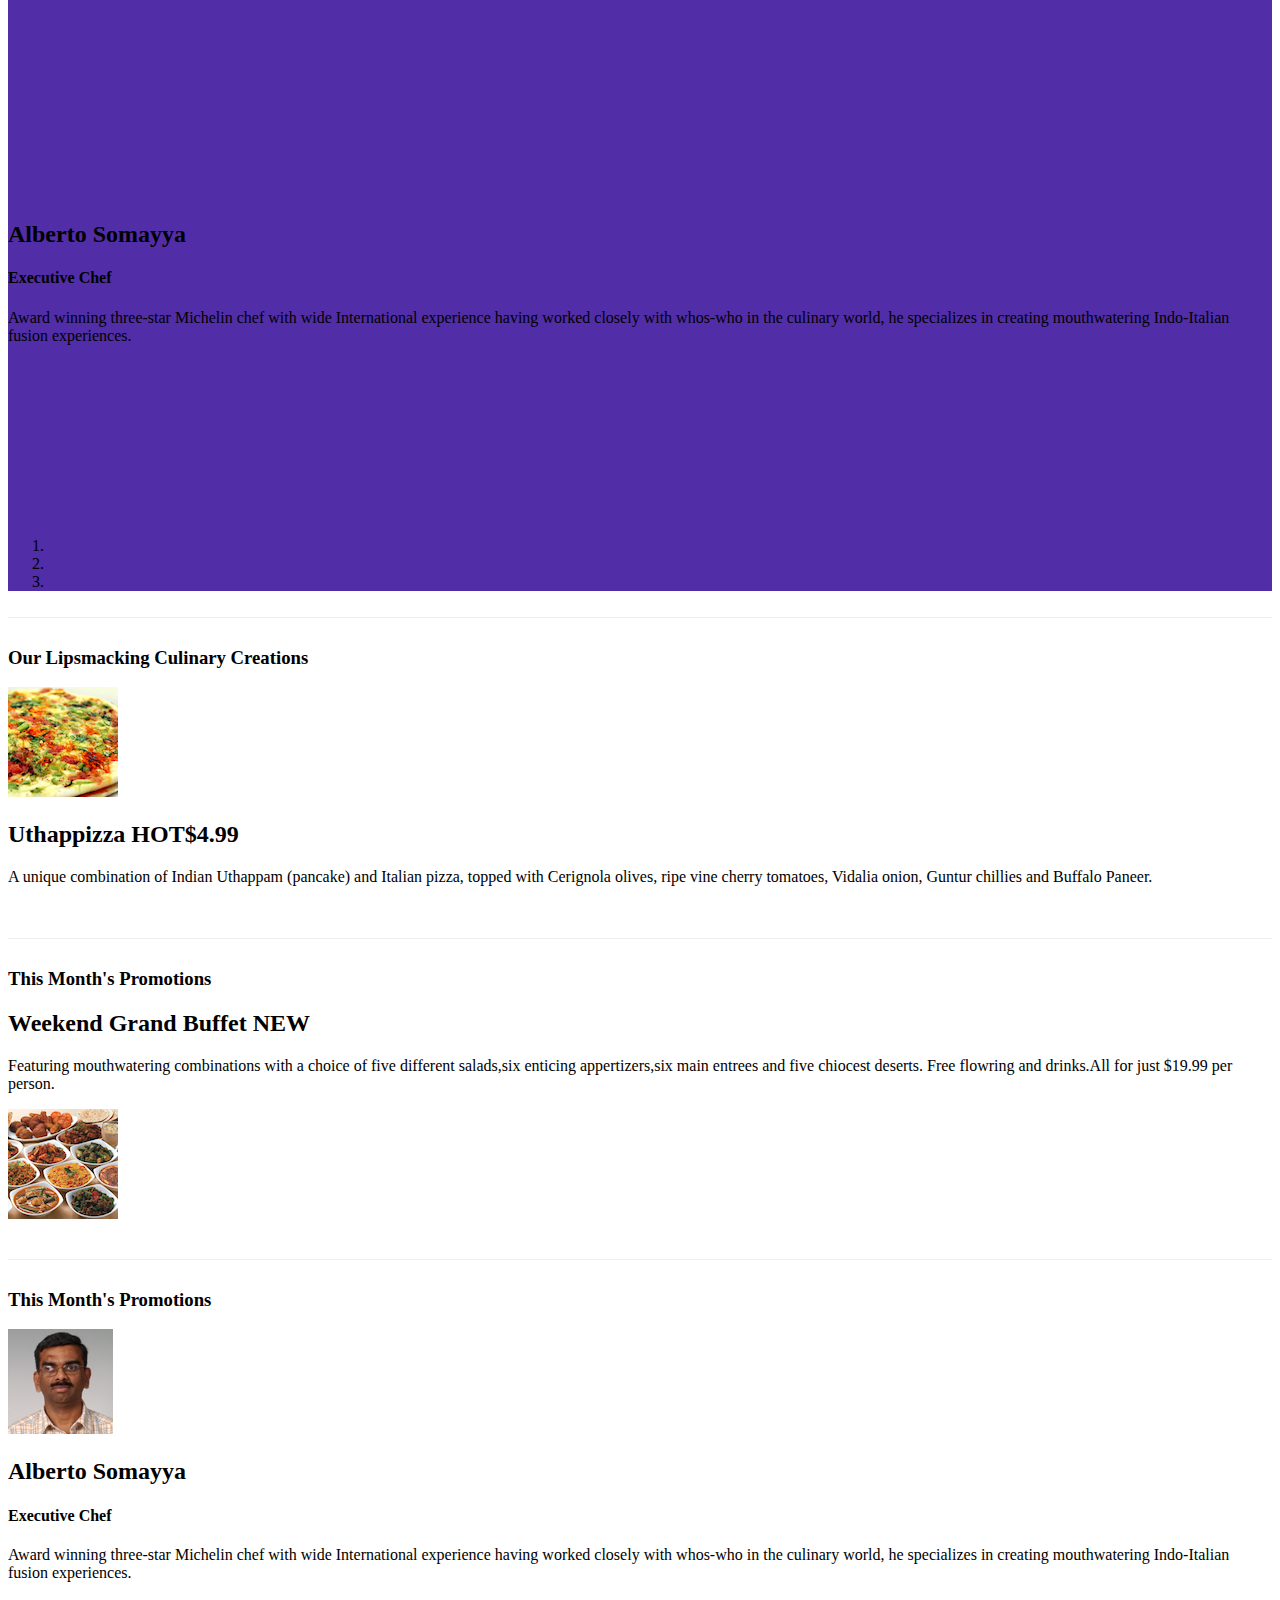
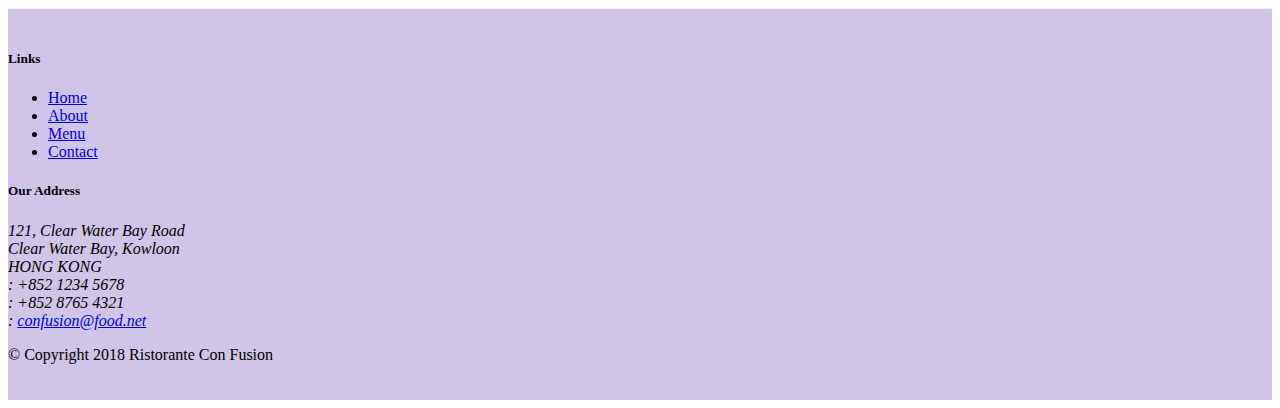
==== commit 7d457d78: "final changes" ====
--- a/index.html
+++ b/index.html
@@ -88,12 +88,93 @@
                     <img src="img/logo.png" class="img-fluid">
                 </div>
                 <div class="col-12 col-sm-3 align-self-center">
+
                     <a role="button" class="btn btn-block nav-link btn-warning"
-                        data-toggle="tooltip" data-html="true"  title="Or Call us at  <br> <strong>+852 12345678</strong>"
-                        data-placement="bottom" href="#form">Reserve Table</a> </div>
+                        data-toggle="modal" data-target="#RegisterModal"  >Reserve Table</a>
+                        <!--  data-html="true" title="Or Call us at  <br> <strong>+852 12345678</strong>"
+                        data-placement="bottom" -->
+                </div>
             </div>
         </div>
     </header>
+    <div id="RegisterModal" class="modal fade" role="dialog">
+        <div class="modal-dialog modal-lg" role="content">
+            <!-- Modal content-->
+            <div class="modal-content">
+                <div class="modal-header">
+                    <h4 class="modal-title">Reserve a Table </h4>
+                    <button type="button" class="close" data-dismiss="modal">&times;</button>
+                </div>
+                <div class="modal-body">
+
+                    <dl class="row">
+                        <dt class="col-12 col-sm-2 mb-2">Number of Guests</dt>
+                        <dd class="col-12 col-sm-10">
+                            <form action=""  id="form">
+                                <div class="form-check form-check-inline">
+                                    <input class="form-check-input" type="radio" name="inlineRadioOptions" id="inlineRadio1" value="option1">
+                                    <label class="form-check-label" for="inlineRadio1">1</label>
+                                  </div>
+                                  <div class="form-check form-check-inline">
+                                    <input class="form-check-input" type="radio" name="inlineRadioOptions" id="inlineRadio2" value="option2">
+                                    <label class="form-check-label" for="inlineRadio2">2</label>
+                                  </div>
+                                  <div class="form-check form-check-inline">
+                                    <input class="form-check-input" type="radio" name="inlineRadioOptions" id="inlineRadio1" value="option1">
+                                    <label class="form-check-label" for="inlineRadio1">3</label>
+                                  </div>
+                                  <div class="form-check form-check-inline">
+                                    <input class="form-check-input" type="radio" name="inlineRadioOptions" id="inlineRadio2" value="option2">
+                                    <label class="form-check-label" for="inlineRadio2">4</label>
+                                  </div>
+                                  <div class="form-check form-check-inline">
+                                    <input class="form-check-input" type="radio" name="inlineRadioOptions" id="inlineRadio1" value="option1">
+                                    <label class="form-check-label" for="inlineRadio1">5</label>
+                                  </div>
+                                  <div class="form-check form-check-inline">
+                                    <input class="form-check-input" type="radio" name="inlineRadioOptions" id="inlineRadio2" value="option2">
+                                    <label class="form-check-label" for="inlineRadio2">6</label>
+                                  </div>
+                            </form>
+                            
+                        </dd>
+                        <dt class="col-12 col-sm-2 mt-3">Section</dt>
+                        <dd class="col-12 col-sm-10 mt-3">
+                            <div class="btn-group btn-group-toggle" data-toggle="buttons">
+                                <label class="btn btn-success active">
+                                  <input type="radio" name="options" id="option1" autocomplete="off" checked> Non-Smoking
+                                </label>
+                                <label class="btn btn-danger">
+                                  <input type="radio" name="options" id="option2" autocomplete="off"> Smoking
+                                </label>
+                                
+                              </div>
+                        </dd>
+                        <dt class="col-12 col-sm-2 mt-3">Date and Time</dt>
+                        <dd class="col-12 col-sm-10 mt-3">
+                            <form action="">
+                                <div class="form-group row">
+                                    <div class="col-12 col-sm-5">
+                                        <input type="date" class="form-control" id="date" name="date" placeholder="Date">
+                                    </div>
+                                    <div class="col-12 col-sm-5">
+                                        <input type="time" class="form-control" id="time" name="time" placeholder="Time">
+                                    </div>
+                                </div>
+                            </form>
+                        </dd>
+                        <form action="" class="col-sm-10 offset-sm-2">
+                                <div>
+                                    <button type="button" class="btn btn-secondary btn ml-auto" data-dismiss="modal">Cancel</button>
+                                    <button type="submit" class="btn btn-primary">Reserve</button>
+                                </div>
+                        </form>
+                    </dl>
+                    
+                </div>
+            </div>
+        </div>
+    </div>
 
 
     
@@ -216,7 +297,7 @@
             </div>
         </div>
 
-        <div class="row row-content align-items-center">
+        <!-- <div class="row row-content align-items-center">
             <div class="col-12 col-sm-8 m-auto">
                 <div class="card">
                     <h3 class="card-header bg-warning text-white">Reserve a Table</h3>
@@ -274,7 +355,7 @@
                     </div>
                 </div>
             </div>
-        </div>
+        </div> -->
     </div>
 
     <footer class="footer">
@@ -322,11 +403,11 @@
  <script src="node_modules/jquery/dist/jquery.slim.min.js"></script>
  <script src="node_modules/popper.js/dist/umd/popper.min.js"></script>
  <script src="node_modules/bootstrap/dist/js/bootstrap.min.js"></script>
- <script>
+ <!-- <script>
     $(document).ready(function(){
         $('[data-toggle="tooltip"]').tooltip();
     });
-</script>
+</script> -->
 </body>
 
 </html>